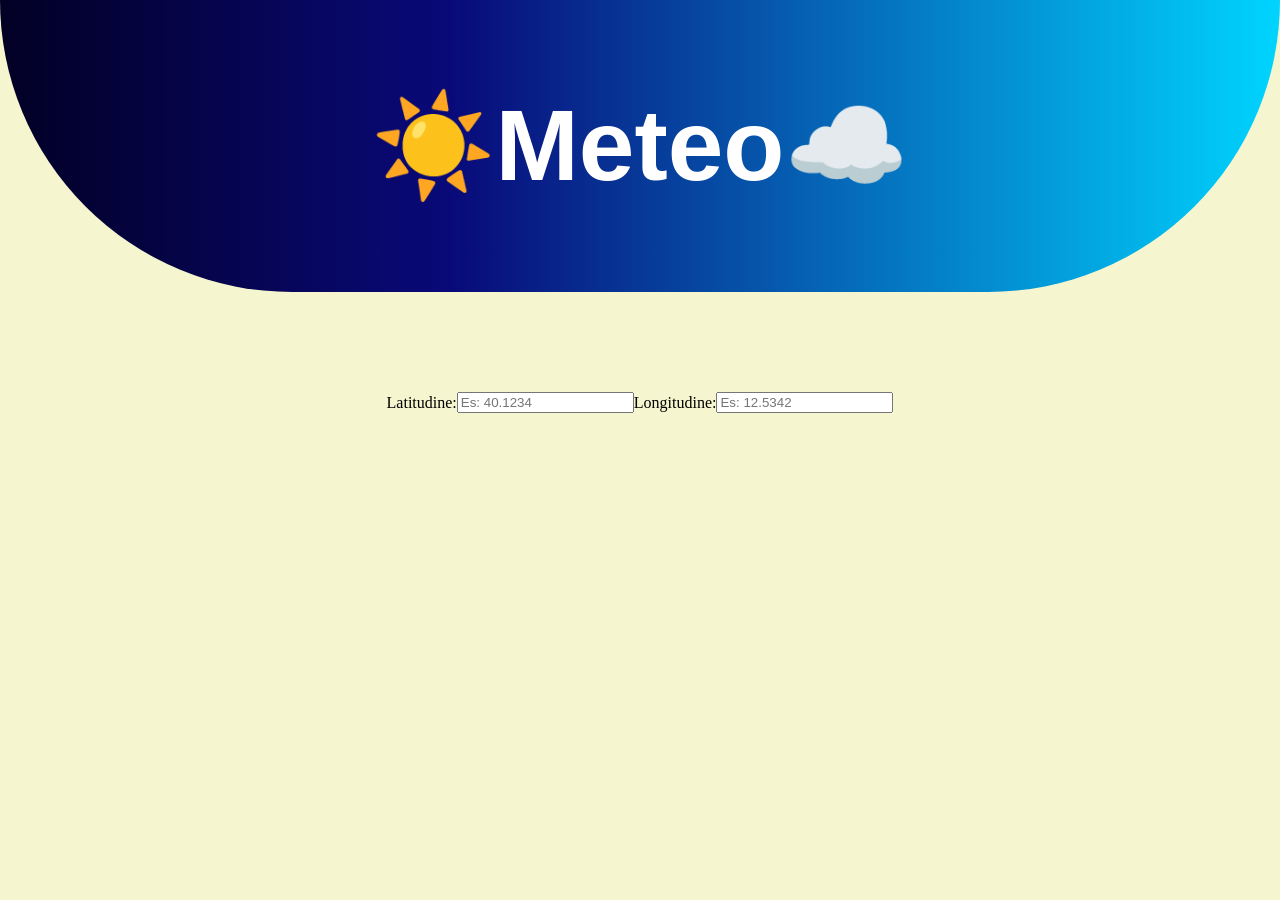
==== Esercizio3/index.html @ a1c2028c "Inizializzato progetto, modificato css titolo e Input latitudine e longitudine" ====
<!DOCTYPE html>
<html lang="it">
<head>
    <meta charset="UTF-8">
    <meta name="viewport" content="width=device-width, initial-scale=1.0">
    <title>App Meteo</title>
    <link rel="stylesheet" href="style.css">
</head>
<body>
    <div class="title">
        <h1 id="title-text">
            ☀️​Meteo☁️​
        </h1>
    </div>

    <div class="input-cords">
        <label for="latitude">Latitudine:</label>
        <input type="number" id="latitude" name="latitude" placeholder="Es: 40.1234">
        <label for="longitude">Longitudine:</label>
        <input type="number" id="longitude" name="longitude" placeholder="Es: 12.5342">
    </div>
</body>
</html>
---- Esercizio3/style.css ----
body{
    background-color: #f5f5cf;
    margin: 0 auto;
}

.title{
    background: linear-gradient(90deg,#020024 0%, #090979 35%, #00D4FF 100%);
    border: none;
    margin: 0 auto;
    padding: 20px;
    border-radius: 0px 0px 1000px 1000px;
    background-size: 100% 100%;  
}

#title-text{
    font-family:'Franklin Gothic Medium', 'Arial Narrow', Arial, sans-serif;
    font-size: 100px;
    text-align: center;
    vertical-align: auto;
    color: #ffffff;
}

.input-cords{
    padding-top: 100px;
    display: flex;
    align-items: center;
    justify-content: center;
}
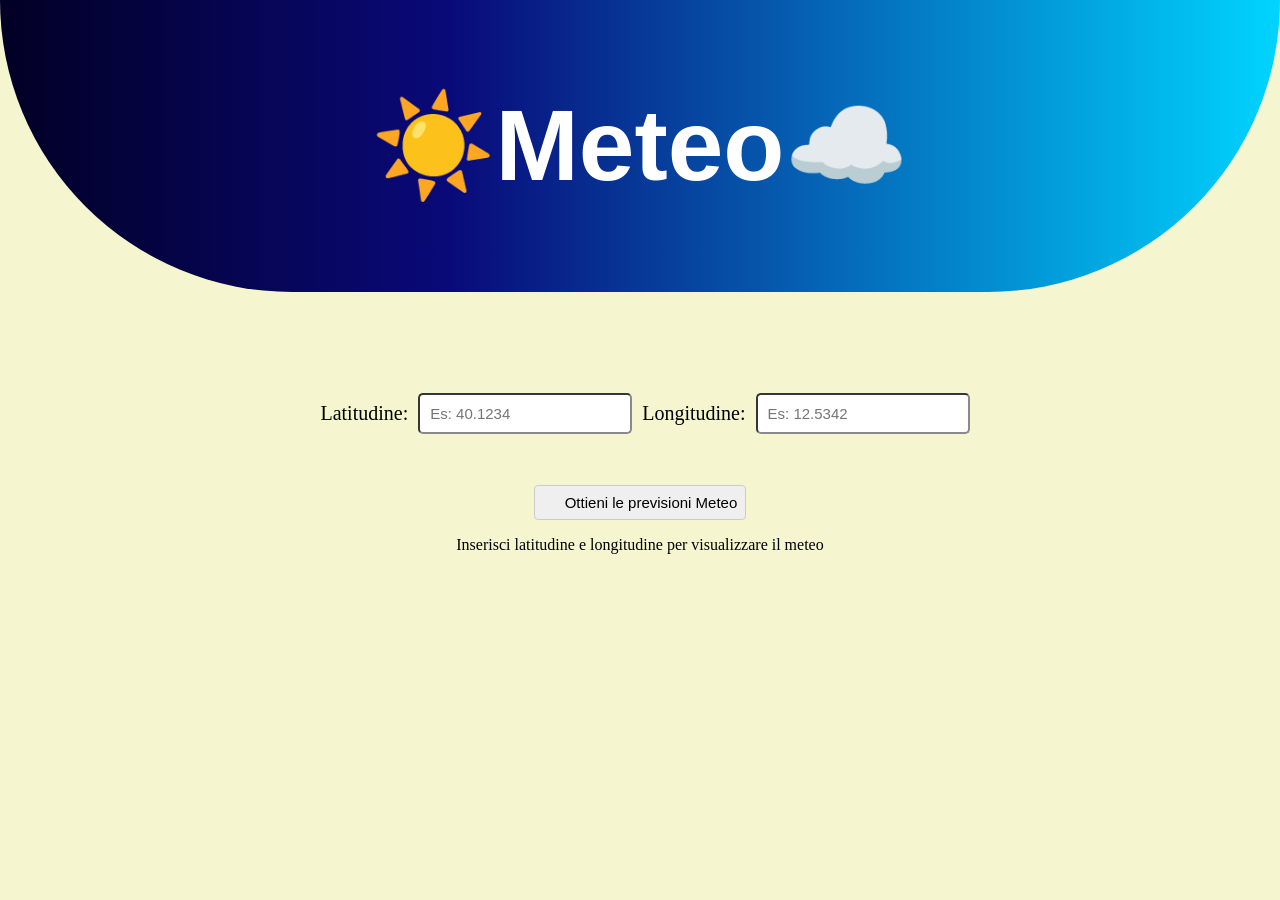
==== commit 91f0a60d: "Modificato bottone" ====
--- a/Esercizio3/index.html
+++ b/Esercizio3/index.html
@@ -14,10 +14,20 @@
     </div>
 
     <div class="input-cords">
-        <label for="latitude">Latitudine:</label>
+        <label for="latitude" id="Latitudine">Latitudine: </label>
         <input type="number" id="latitude" name="latitude" placeholder="Es: 40.1234">
-        <label for="longitude">Longitudine:</label>
+        <label for="longitude" id="Longitudine">Longitudine: </label>
         <input type="number" id="longitude" name="longitude" placeholder="Es: 12.5342">
     </div>
+
+    <div class="weather-button">
+        <button onclick="getWeather()" id="w-button"> Ottieni le previsioni Meteo</button>
+    </div>
+
+    <div class="weather-output">
+        <p id="weather-info">Inserisci latitudine e longitudine per visualizzare il meteo</p>
+    </div>
+
+    <script src="app.js"></script>
 </body>
 </html>
--- a/Esercizio3/style.css
+++ b/Esercizio3/style.css
@@ -25,4 +25,51 @@
     display: flex;
     align-items: center;
     justify-content: center;
-}+}
+
+#Latitudine, #Longitudine{
+
+    font-size: 20px;
+    padding:10px;
+}
+
+#latitude, #longitude{
+    box-sizing: border-box;
+    border-radius: 5px;
+    border-color:#8a8a8a;
+    padding: 10px;
+    font-size: 15px;
+
+}
+
+.weather-button{
+    /*div bottone ottieni meteo*/
+    display: flex;
+    align-items: center;
+    justify-content: center;
+    margin-top: 50px;
+}
+
+.weather-output{
+    display:flex;
+    align-items: center;
+    justify-content: center;
+}
+
+#w-button{
+    /*bottone ottieni meteo*/
+    display: flex;
+    padding: 8px;
+    border: 1px solid #ccc;
+    border-radius: 4px;
+    box-sizing: border-box;
+    background-image: url('../images/search-icon.png');
+    background-size: 25px;
+    background-repeat: no-repeat;
+    background-position-x: 5px;
+    background-position-y: center;
+    padding-left: 30px;
+    font-family: 'Franklin Gothic Medium', 'Arial Narrow', Arial, sans-serif;
+    font-size: 15px;
+}
+
